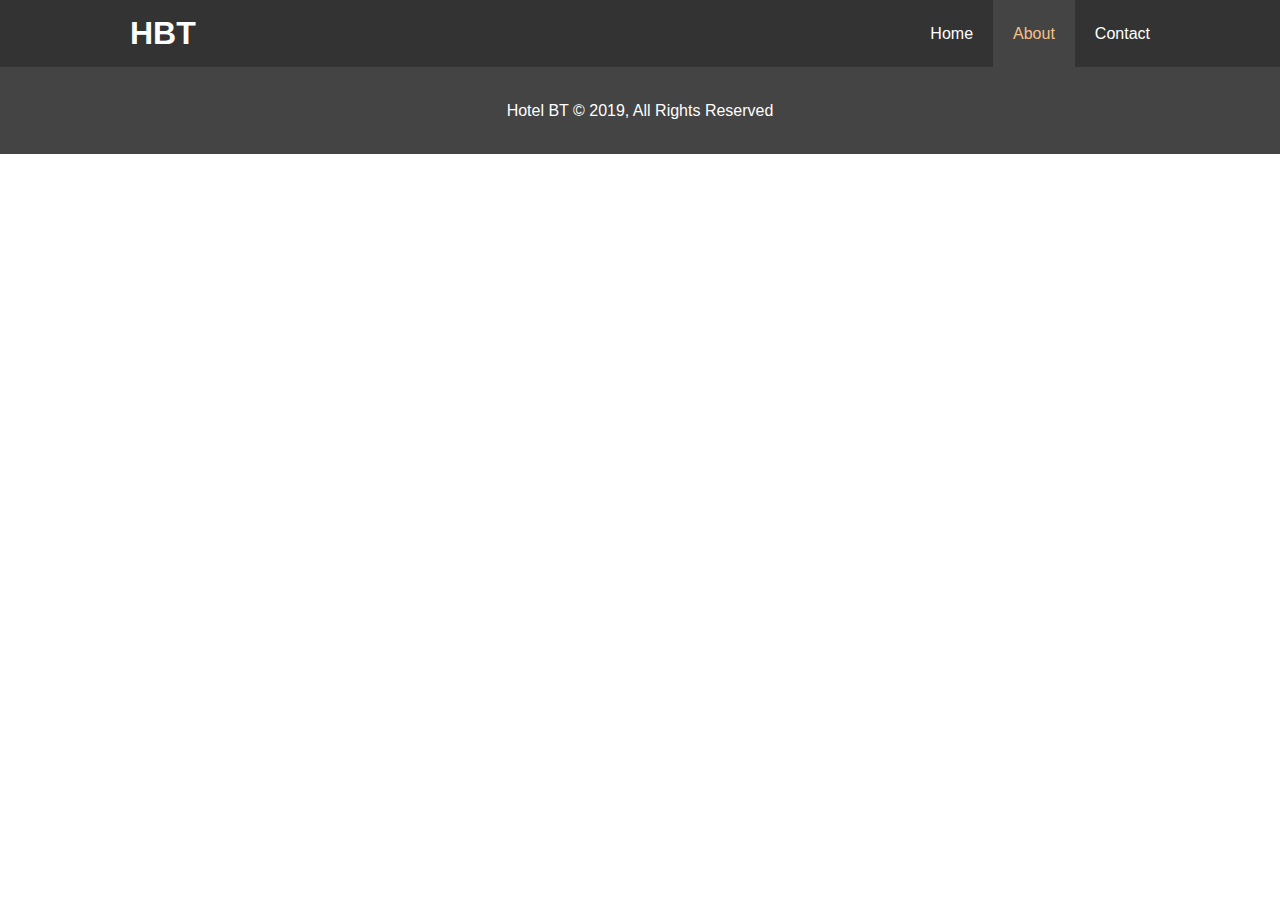
==== about.html @ 8957bc6c "Test" ====
<!DOCTYPE html>
<html lang="en">
<head>
  <meta charset="UTF-8">
  <meta name="viewport" content="width=device-width, initial-scale=1.0">
  <meta name="description" content="Welcome to the most exquiste hotel">
  <meta name="keywords" content="hotel, star">
  <link rel="stylesheet" href="/css/style.css">
  <title>Hotel BT | About</title>
</head>
<body>
  <header>
    <nav id="navbar">
      <div class="container">
        <h1 class="logo"><a href="./index.html">HBT</a></h1>
       <ul>
        <li><a href="./index.html">Home</a></li>
        <li><a class="current" href="./index.html">About</a></li>
        <li><a href="./index.html">Contact</a></li>
       </ul>
      </div>
    </nav>
  </header>

  <section id="about-info"></section>
 
  
  <footer id="main-footer">
    <p>Hotel BT &copy; 2019, All Rights Reserved</p>
  </footer>
  
</body>
</html>
---- css/style.css ----
/* Reset */
*{
  margin: 0;
  padding:0;
  box-sizing: border-box;
}
/* Main Styling */
html,body{
  font-family: 'Segoe UI', Tahoma, Geneva, Verdana, sans-serif;
  line-height: 1.7em;
}
h1,h2,h3{
  padding-bottom: 20px;
}
p{
  margin: 10px;
}
/* Utility classes (to move the header from the corner when the website is maximized,container class is inside nav so that the black parent background isnt affected */
.container{
  margin: auto;
  max-width: 1100px;
  overflow: auto;
  padding: 0 20px;
}
.text-primary{
  color: #f7c08a;
}
a{ 
  /* This is for all the links */
  color: #333;
  text-decoration: none;
}
h1,h2,h3{
  /* This is for the headers in future since we reset all the values previously */
  padding: 20px;
}
p{
  margin: 10px 0;  
}
.btn{
  display: inline-block;
  font-size: 18px;
  color: #fff;
  background: #333;
  padding: 13px 20px;
  border: none;
  cursor: pointer;
}
.btn:hover{
  background: #f7c08a;
  color: #333;
}
.btn-light{
  background:#f4f4f4;
  color: #333;
}
.bg-dark{
  background: #333;
  color: #fff;
}
.bg-primary{
  color:#333;
  background: #f7c08a;
}
.clr{
  clear: both;
}
.bg-light{
  background: #f4f4f4;
  color: #333;
}
#navbar{
  background: #333;
  color: white;
  overflow: auto;
}
#navbar a{
  color: white;
}
#navbar h1{
  float: left;
  padding-top: 20px ;
}
#navbar ul {
  list-style: none;
  float: right;
}
#navbar ul li{
  float: left;
}
#navbar ul li a{
  display: block;
  padding: 20px;
  text-align: center;
}
#navbar ul li a:hover,
#navbar ul li a.current{
  background: #444;
  color:#f7c08a;
}
/* Showcase */
#showcase{
  background: url('../img/showcase.jpg') no-repeat center
  center/cover;
  height: 600px;
}
#showcase .showcase-content{
  color: #ffff;
  text-align: center;
  padding-top: 170px;
}
#showcase .showcase-content h1{
  font-size: 60px;
  line-height: 1.2em;
}
#showcase .showcase-content p{
  padding-bottom: 20px;
  line-height: 1.7em;
}
/* Home Info */
#home-info{
  height: 400px;
}
#home-info .info-img{
  float: left;
  width: 50%;
  background: url(../img/photo-1.jpg)no-repeat;
  min-height: 100%;
}
#home-info .info-content{
  float: right;
  width: 50%;
  height: 100%;
  text-align: center;
  padding: 70px 20px;
  overflow: hidden;
}
#home-info .info-content p{
  padding-bottom: 20px;
}
/* Features section now  */
.box{
  float: left;
  width: 33.3%;
  text-align: center;
  padding-top: 40px;
  padding-bottom: 20px;
}
.box i{
  margin-bottom: 10px;
}
/* Footer */
#main-footer{
  text-align: center;
  background: #444;
  color: white;
  padding: 20px;
}
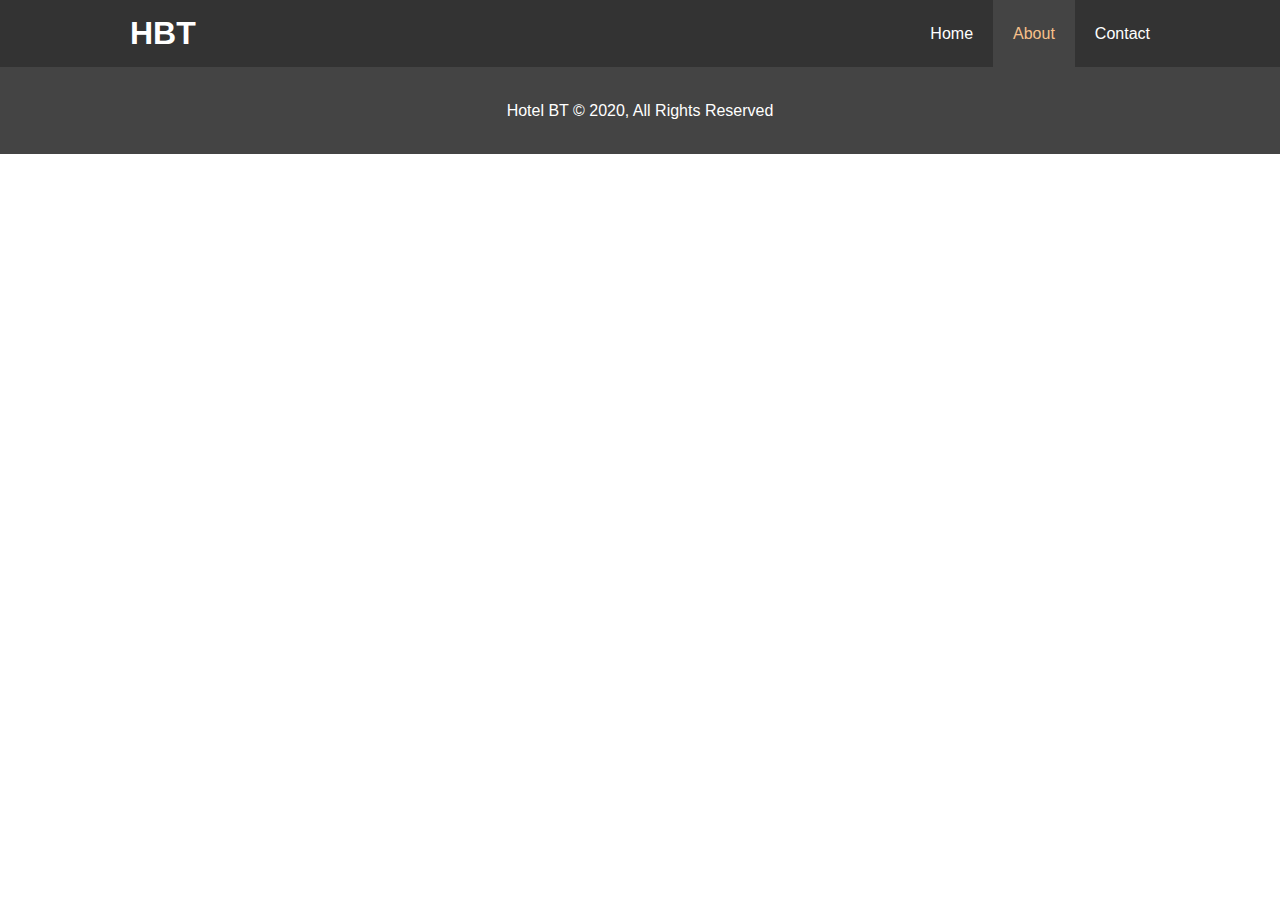
==== commit f31d6ee1: "Changed name for the test" ====
--- a/about.html
+++ b/about.html
@@ -26,7 +26,7 @@
  
   
   <footer id="main-footer">
-    <p>Hotel BT &copy; 2019, All Rights Reserved</p>
+    <p>Hotel BT &copy; 2020, All Rights Reserved</p>
   </footer>
   
 </body>
